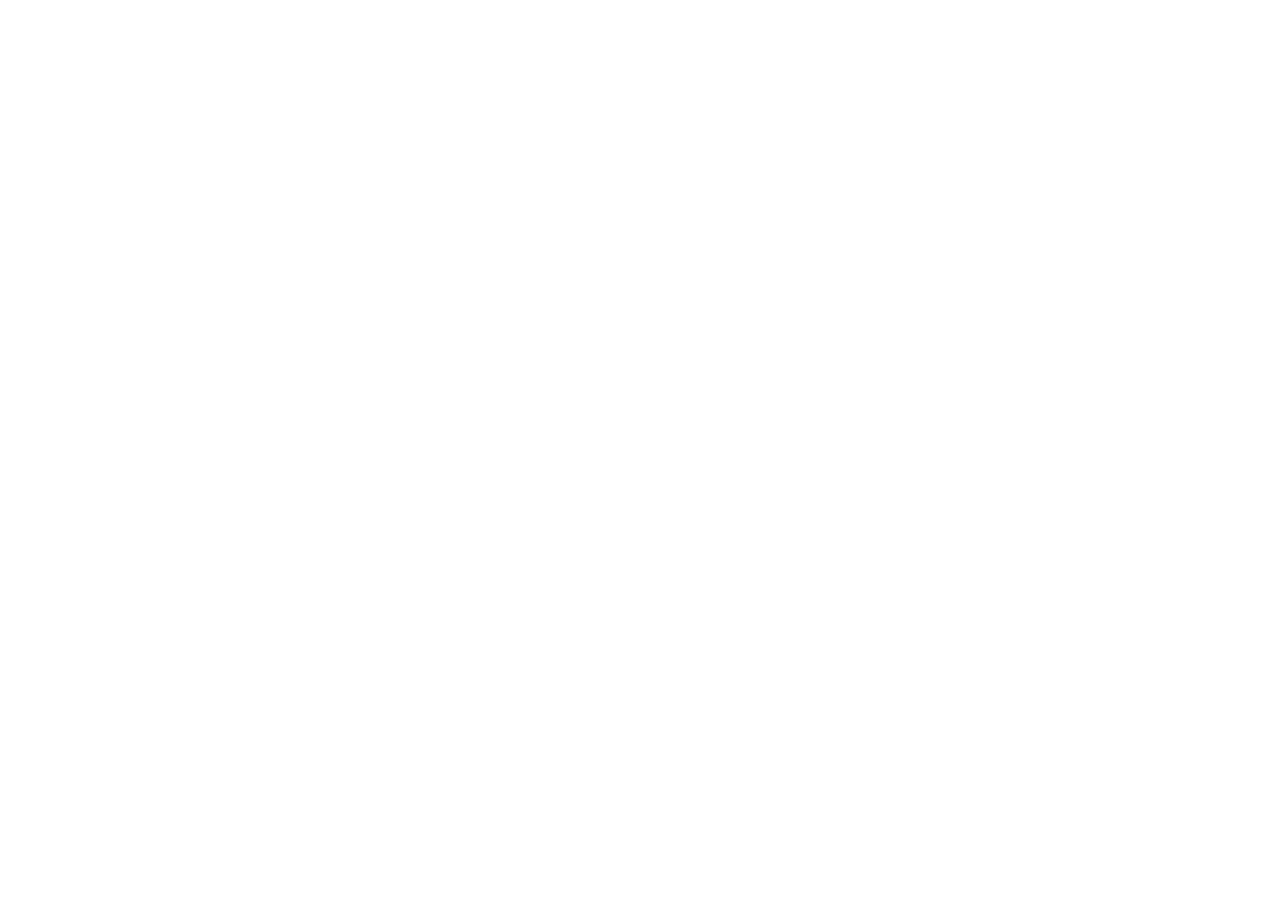
==== index.html @ 59989dd0 "Inclução do arquivo index" ====
<!DOCTYPE html>
<html lang="pt-br">
<head>
    <meta charset="UTF-8">
    <meta http-equiv="X-UA-Compatible" content="IE=edge">
    <meta name="viewport" content="width=device-width, initial-scale=1.0">
    <title>Formulario</title>
</head>
<body>
    
</body>
</html>
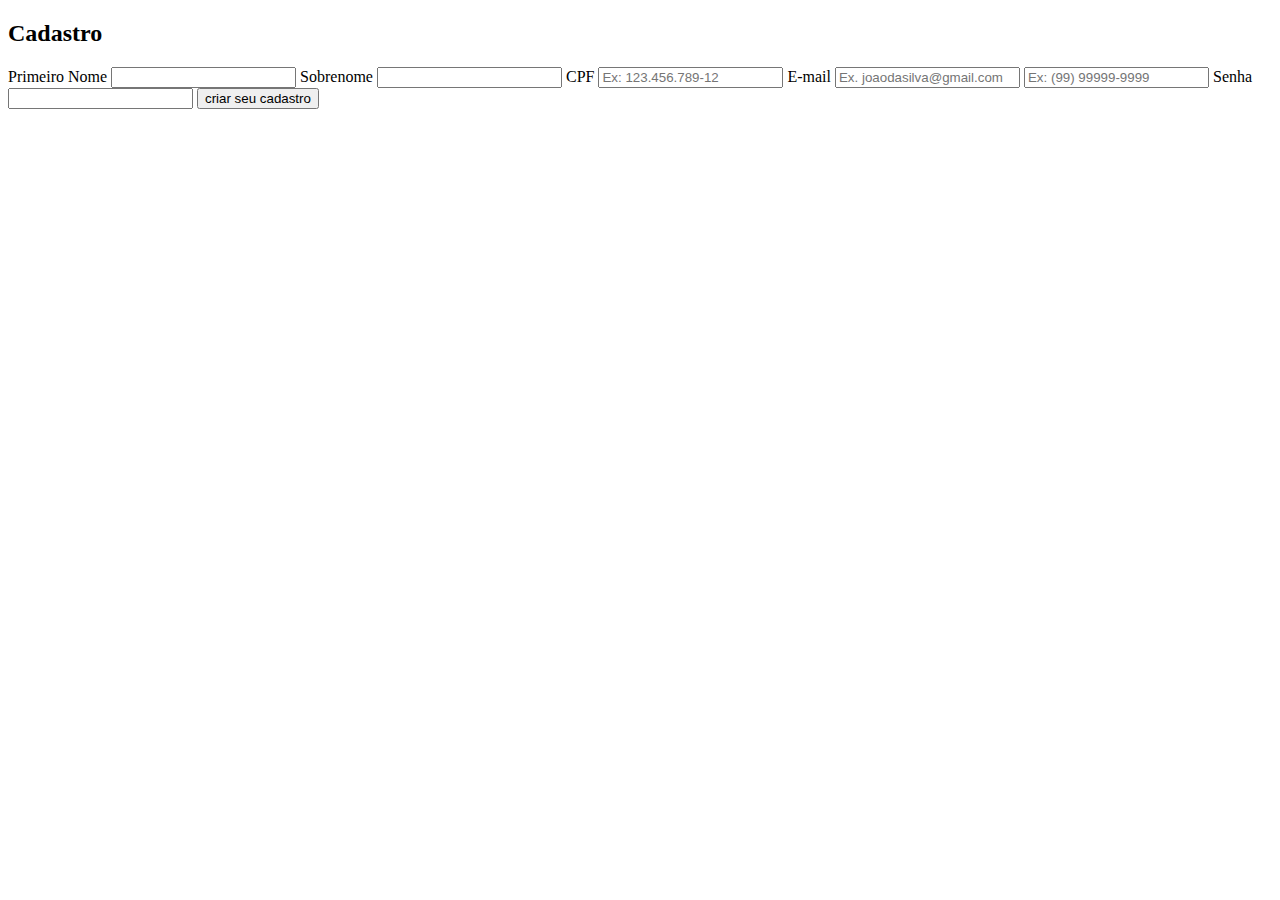
==== commit 3a767bd6: "Começo form" ====
--- a/index.html
+++ b/index.html
@@ -7,6 +7,27 @@
     <title>Formulario</title>
 </head>
 <body>
-    
+    <div id="container">
+        <div>
+            <h2>Cadastro</h2>
+            <form action="">
+                
+                <label for="name-input">Primeiro Nome</label>
+                <input type="text" name="primeironome" id="name-input" required="">
+                <label for="sname-input">Sobrenome</label>
+                <input type="text" name="sobrenome" id="sname-input">
+                <label for="cpf-input">CPF</label>
+                <input type="tel" autocomplete="on" name="cpf" id="cpf-input"  mask="___.___.___-__" placeholder="Ex: 123.456.789-12" required="">
+
+                <label class="inputGroup-label" for="email-input">E-mail</label>
+                <input type="email" autocomplete="on" placeholder="Ex. joaodasilva@gmail.com" name="email" id="email-input" required="">
+                <input type="tel" autocomplete="on"name="phone" id="phone-input" mask="(__) _____-____" placeholder="Ex: (99) 99999-9999">
+                <label class="inputGroup-label" for="password-input">Senha</label>
+                <input type="password" autocomplete="false" name="password" id="password-input"  required="" >
+
+               <input type="submit" value="criar seu cadastro">
+            </form>
+        </div>
+    </div>
 </body>
 </html>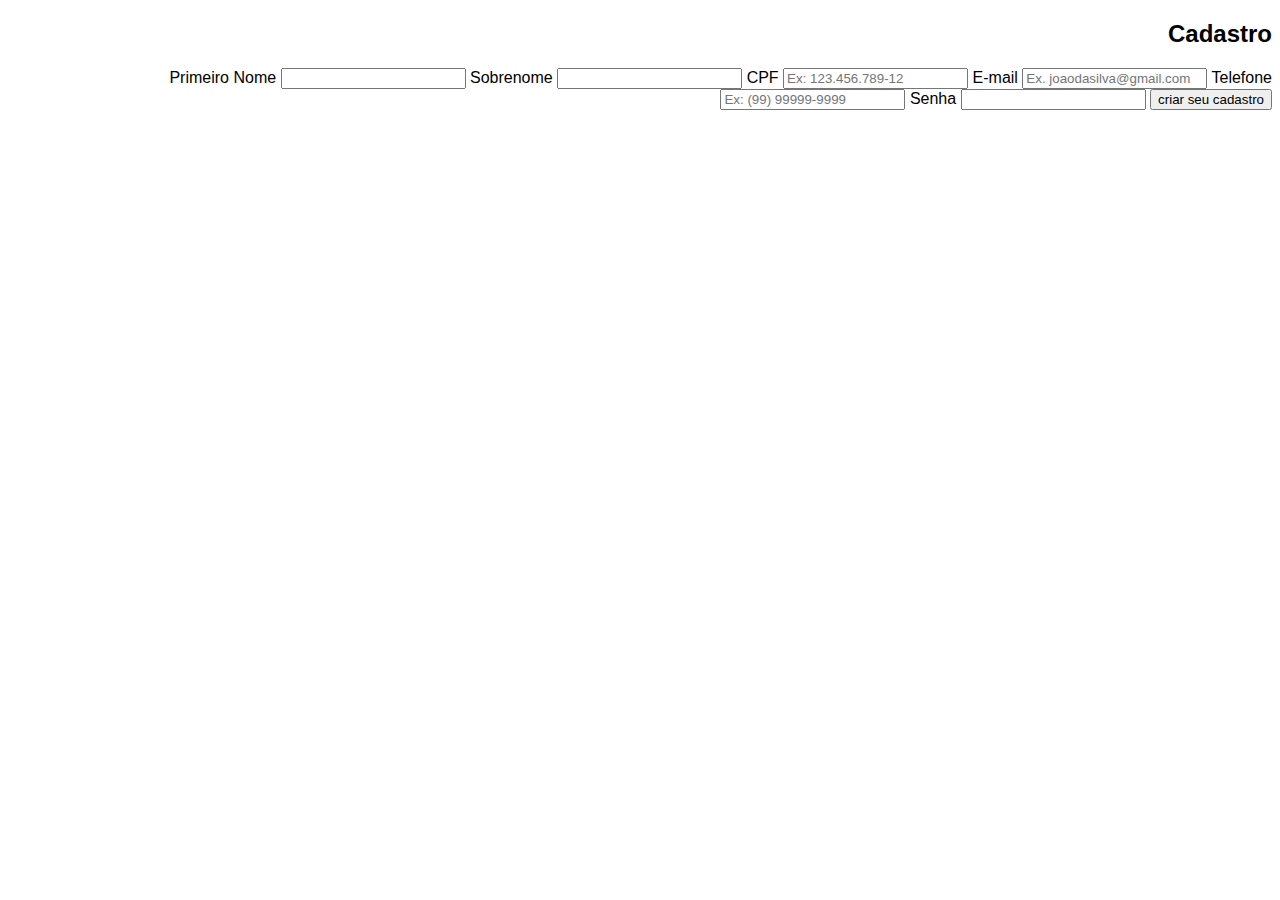
==== commit 0bbb63b2: "Att index" ====
--- a/index.html
+++ b/index.html
@@ -4,6 +4,7 @@
     <meta charset="UTF-8">
     <meta http-equiv="X-UA-Compatible" content="IE=edge">
     <meta name="viewport" content="width=device-width, initial-scale=1.0">
+    <link rel="stylesheet" href="./css/style.css">
     <title>Formulario</title>
 </head>
 <body>
@@ -14,15 +15,20 @@
                 
                 <label for="name-input">Primeiro Nome</label>
                 <input type="text" name="primeironome" id="name-input" required="">
+                
                 <label for="sname-input">Sobrenome</label>
                 <input type="text" name="sobrenome" id="sname-input">
+                
                 <label for="cpf-input">CPF</label>
                 <input type="tel" autocomplete="on" name="cpf" id="cpf-input"  mask="___.___.___-__" placeholder="Ex: 123.456.789-12" required="">
 
-                <label class="inputGroup-label" for="email-input">E-mail</label>
+                <label for="email-input">E-mail</label>
                 <input type="email" autocomplete="on" placeholder="Ex. joaodasilva@gmail.com" name="email" id="email-input" required="">
+                
+                <label for="phone-input">Telefone</label>
                 <input type="tel" autocomplete="on"name="phone" id="phone-input" mask="(__) _____-____" placeholder="Ex: (99) 99999-9999">
-                <label class="inputGroup-label" for="password-input">Senha</label>
+                
+                <label for="password-input">Senha</label>
                 <input type="password" autocomplete="false" name="password" id="password-input"  required="" >
 
                <input type="submit" value="criar seu cadastro">
--- a/css/style.css
+++ b/css/style.css
@@ -0,0 +1,4 @@
+body {
+    font-family: Arial, Helvetica, sans-serif;
+    text-align: right;
+}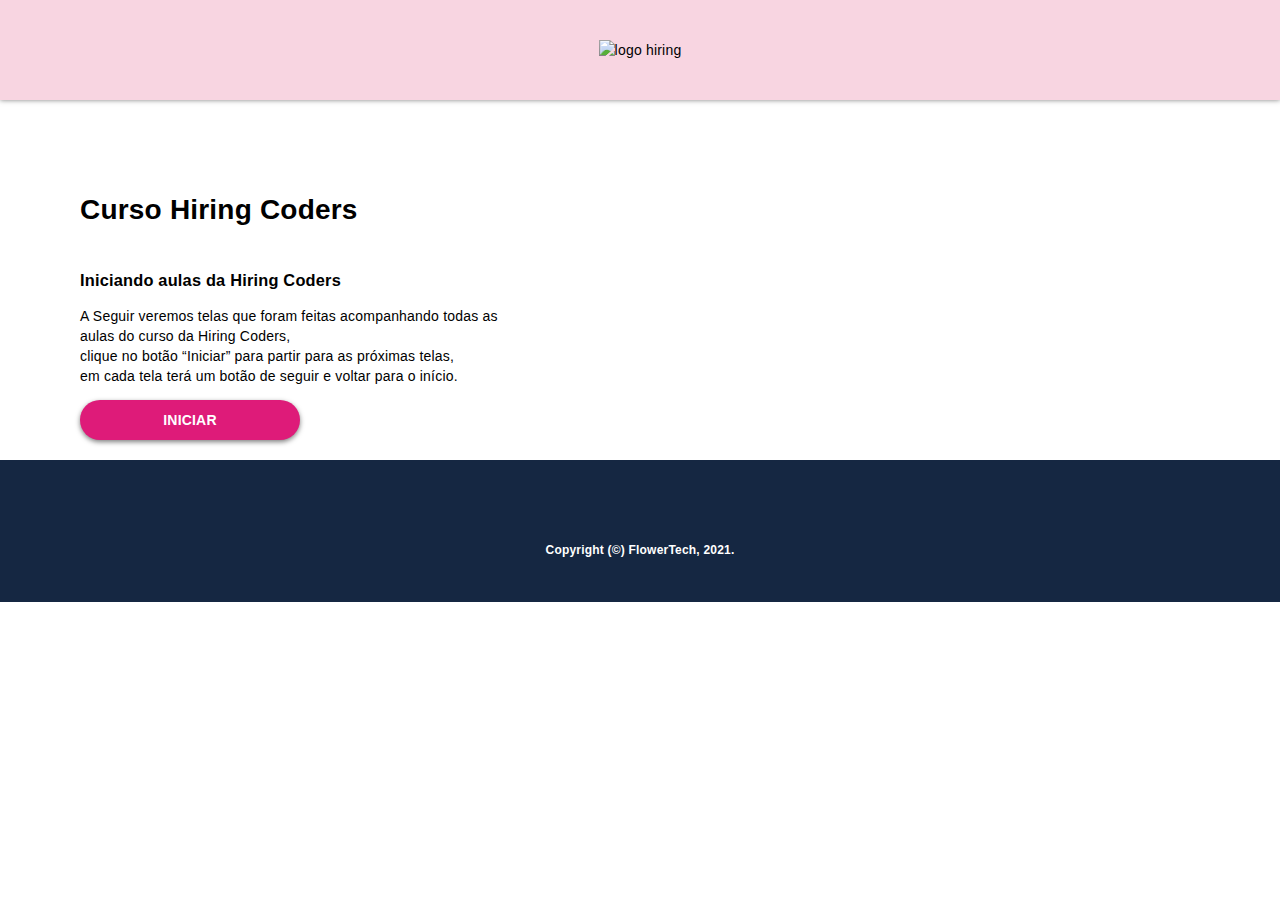
==== commit f15bbd7f: "Tela inical" ====
--- a/index.html
+++ b/index.html
@@ -4,36 +4,52 @@
     <meta charset="UTF-8">
     <meta http-equiv="X-UA-Compatible" content="IE=edge">
     <meta name="viewport" content="width=device-width, initial-scale=1.0">
-    <link rel="stylesheet" href="./css/style.css">
-    <title>Formulario</title>
+    <meta name="description" content="flawer weed" />
+    <meta name="author" content="Florzito" />
+    <link rel="stylesheet" type="text/css" href="./css/style.css">
+    <script type="text/javascript" src="./js/script.js" ></script>
+    <title>Formularios</title>
 </head>
 <body>
-    <div id="container">
-        <div>
-            <h2>Cadastro</h2>
-            <form action="">
-                
-                <label for="name-input">Primeiro Nome</label>
-                <input type="text" name="primeironome" id="name-input" required="">
-                
-                <label for="sname-input">Sobrenome</label>
-                <input type="text" name="sobrenome" id="sname-input">
-                
-                <label for="cpf-input">CPF</label>
-                <input type="tel" autocomplete="on" name="cpf" id="cpf-input"  mask="___.___.___-__" placeholder="Ex: 123.456.789-12" required="">
+    <!-- Cabeçalho -->
+    <header>
+        <div id="conteiner">
+            <div id="conteiner-cont">
+                <div class="logo-hiring">
+                    <img src="./img/logohiring.png" alt="logo hiring" height="35px" width="177px">
+                </div>
+            </div>
+        </div>
 
-                <label for="email-input">E-mail</label>
-                <input type="email" autocomplete="on" placeholder="Ex. joaodasilva@gmail.com" name="email" id="email-input" required="">
-                
-                <label for="phone-input">Telefone</label>
-                <input type="tel" autocomplete="on"name="phone" id="phone-input" mask="(__) _____-____" placeholder="Ex: (99) 99999-9999">
-                
-                <label for="password-input">Senha</label>
-                <input type="password" autocomplete="false" name="password" id="password-input"  required="" >
+    </header>
+    <!-- Fim Do Cabeçalho -->
 
-               <input type="submit" value="criar seu cadastro">
-            </form>
+    <!-- Conteudo Principal -->
+    <main>
+        <div class="titulo">
+            <h1>Curso Hiring Coders</h1>
         </div>
-    </div>
+        <div class="cont">
+            <h3>Iniciando aulas da Hiring Coders</h3>
+            <p>A Seguir veremos telas que foram feitas acompanhando todas as <br>aulas do curso da Hiring Coders, <br>
+                clique no botão “Iniciar” para partir para as próximas telas, <br>em cada tela terá um botão de seguir e voltar para o início. 
+            </p>
+        </div>
+        <div id="botaoinicar">
+            <a href="./formulario.html" id="btninicar">Iniciar</a>
+        </div>
+    </main>
+    <!-- Fim do Conteudo Principal -->
+
+    <!--Rodapé-->
+    <footer>
+        <div id="rodape">
+            <div class="copy">
+                <p>Copyright (©) FlowerTech, 2021.</p>
+            </div>
+        </div>
+    </footer>
+    <!--Fim o rodapé-->
+
 </body>
 </html>--- a/css/style.css
+++ b/css/style.css
@@ -1,4 +1,92 @@
 body {
     font-family: Arial, Helvetica, sans-serif;
-    text-align: right;
+    margin: 0;
+    font-size: 14px;
+    line-height: 20px;
+    letter-spacing: 0.2px;
+    padding: 0px;
+    height: 100%;
+}
+
+/* Top*/
+#conteiner {
+    background-color: #f8d5e1;
+    height: 100px;
+    box-shadow: 0px 0px 5px 0px rgba(0, 0, 0, 0.5);
+    display: flex;
+}
+
+#conteiner #conteiner-cont {
+    width: 1200px;
+    height: 60px;
+    padding: 0px 10px 0px 10px;
+    margin-left: auto;
+    margin-right: auto;
+    border-top: 20px;
+    margin-top: 20px;
+}
+
+
+.logo-hiring {
+   text-align: center;
+   margin-top: 20px;
+}
+/* Fim Top */
+
+/* Começo conteudo */
+
+main {
+    margin-left: 80px;
+    width: 60%;
+    margin-bottom: 20px;
+}
+
+.titulo {
+    margin-top: 100px;
+}
+
+.cont {
+    margin-top: 50px;
+}
+
+
+#botaoinicar {
+    background-color: #de1b79;
+    width: 200px;
+    text-align: center;
+    text-transform: uppercase;
+    font-weight: bold;
+    border: none;
+    padding: 10px;
+    border-radius: 50px;
+    height: 10px;
+    box-shadow: 0px 2px 5px 0px rgba(0, 0, 0, 0.5);
+    height: 20px;
+    cursor: pointer;
+}
+
+#botaoinicar a {
+    color: #fff;
+    height: 25px;
+    display: block;
+    width: 100%;
+    text-decoration: none;
+    }
+
+    /* Final conteudo */
+
+    /* Rodapé */
+
+#rodape {
+    background-color: #152742;
+    flex-shrink: 0;
+    padding: 30px;
+}
+
+.copy {
+    text-align:center ;
+    font-weight: bold;
+    color: #fff;
+    font-size: 12px;
+    margin-top: 50px;
 }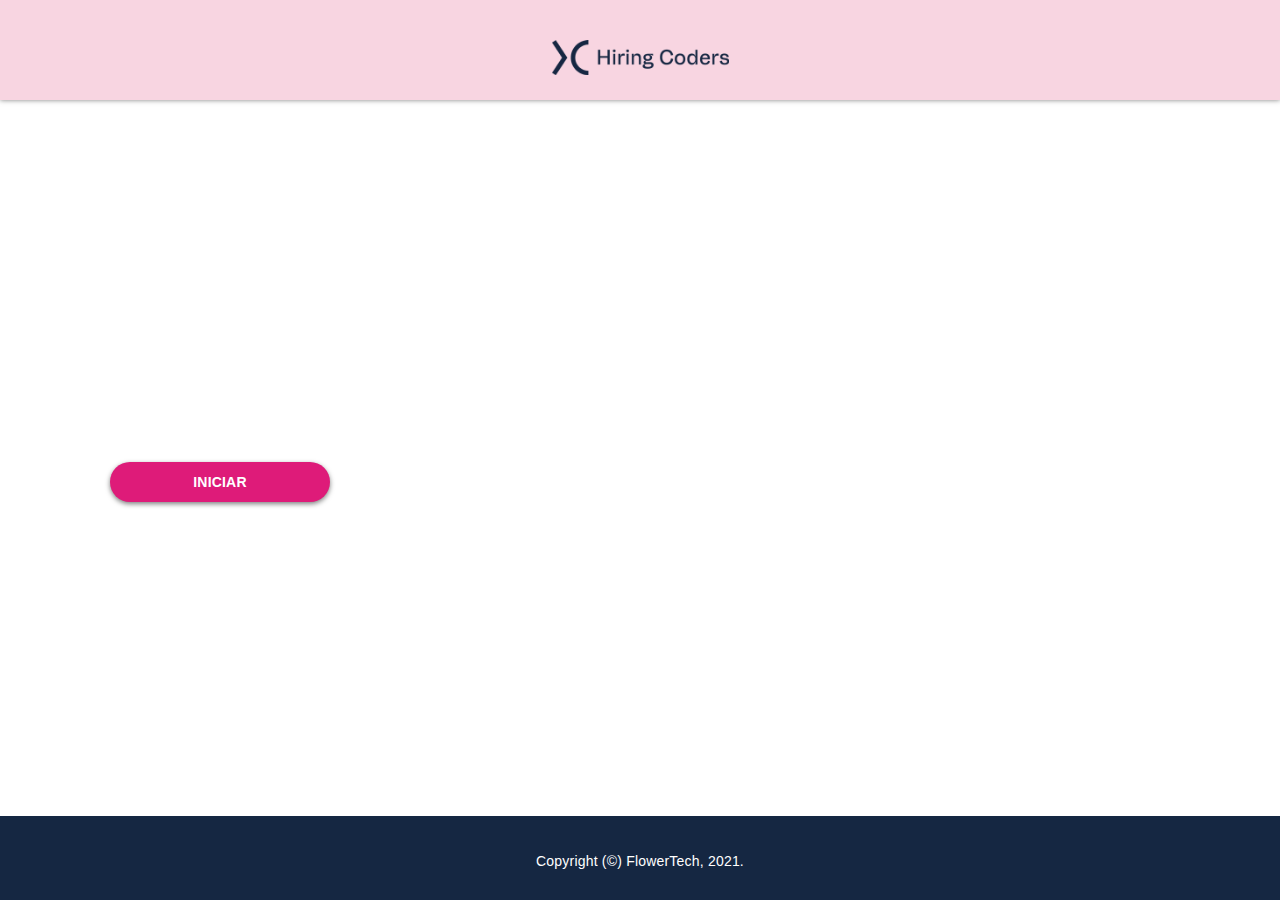
==== commit bc7ff398: "Att diaria" ====
--- a/index.html
+++ b/index.html
@@ -1,5 +1,6 @@
 <!DOCTYPE html>
 <html lang="pt-br">
+
 <head>
     <meta charset="UTF-8">
     <meta http-equiv="X-UA-Compatible" content="IE=edge">
@@ -7,9 +8,10 @@
     <meta name="description" content="flawer weed" />
     <meta name="author" content="Florzito" />
     <link rel="stylesheet" type="text/css" href="./css/style.css">
-    <script type="text/javascript" src="./js/script.js" ></script>
+    <script type="text/javascript" src="./js/script.js"></script>
     <title>Formularios</title>
 </head>
+
 <body>
     <!-- Cabeçalho -->
     <header>
@@ -26,18 +28,21 @@
 
     <!-- Conteudo Principal -->
     <main>
-        <div class="titulo">
-            <h1>Curso Hiring Coders</h1>
-        </div>
-        <div class="cont">
-            <h3>Iniciando aulas da Hiring Coders</h3>
-            <p>A Seguir veremos telas que foram feitas acompanhando todas as <br>aulas do curso da Hiring Coders, <br>
-                clique no botão “Iniciar” para partir para as próximas telas, <br>em cada tela terá um botão de seguir e voltar para o início. 
-            </p>
-        </div>
-        <div id="botaoinicar">
-            <a href="./formulario.html" id="btninicar">Iniciar</a>
-        </div>
+        <section id="conteudo">
+                <h1>Curso Hiring Coders</h1>
+                <div class="cont">
+                    <h3>Iniciando aulas da Hiring Coders</h3>
+                    <p>A Seguir veremos telas que foram feitas acompanhando todas as <br>aulas do curso da Hiring
+                        Coders,
+                        <br>
+                        clique no botão “Iniciar” para partir para as próximas telas, <br>em cada tela terá um botão de
+                        seguir e voltar para o início.
+                    </p>
+                </div>
+                <div id="botaoinicar">
+                    <a href="./formulario.html" id="btninicar">Iniciar</a>
+                </div>
+        </section>
     </main>
     <!-- Fim do Conteudo Principal -->
 
@@ -52,4 +57,5 @@
     <!--Fim o rodapé-->
 
 </body>
+
 </html>--- a/css/style.css
+++ b/css/style.css
@@ -4,8 +4,7 @@
     font-size: 14px;
     line-height: 20px;
     letter-spacing: 0.2px;
-    padding: 0px;
-    height: 100%;
+    width: 100%;
 }
 
 /* Top*/
@@ -36,19 +35,43 @@
 /* Começo conteudo */
 
 main {
-    margin-left: 80px;
-    width: 60%;
-    margin-bottom: 20px;
+    background-image: url(https://uploads-ssl.webflow.com/5f2d50967d364984a023dc4c/6092fbd604ec85536008759c_Ilustra-Header---Hiring-Coders.gif);
+    padding-top: 100px;
+    padding-left: 50px;
+    background-repeat: no-repeat;
+    background-size: cover;
+    background-position-x: 50%;
+    background-position-y: 50%;
+    height: 500px;
 }
 
-.titulo {
-    margin-top: 100px;
+/* Parte Formulario */
+
+#formulario {
+    padding: 20px;
 }
 
-.cont {
-    margin-top: 50px;
+p {
+    line-height: 30px;
+    margin-top: 20px;
 }
 
+h1 {
+    text-transform: uppercase;
+    font-size: 36px;
+}
+
+h3 {
+    margin-top: 30px;
+    font-size: 24px;
+}
+
+#conteudo {
+    width: 50%;
+    padding: 10px;
+    margin-left: 50px;
+    color: #fff;
+}
 
 #botaoinicar {
     background-color: #de1b79;
@@ -56,13 +79,12 @@
     text-align: center;
     text-transform: uppercase;
     font-weight: bold;
-    border: none;
     padding: 10px;
     border-radius: 50px;
-    height: 10px;
     box-shadow: 0px 2px 5px 0px rgba(0, 0, 0, 0.5);
     height: 20px;
     cursor: pointer;
+    display: inline-block;
 }
 
 #botaoinicar a {
@@ -78,15 +100,14 @@
     /* Rodapé */
 
 #rodape {
-    background-color: #152742;
-    flex-shrink: 0;
-    padding: 30px;
+    background-color:#152742;
+    position: absolute;
+    bottom: 0;
+    width: 100%;
 }
 
 .copy {
-    text-align:center ;
-    font-weight: bold;
     color: #fff;
-    font-size: 12px;
-    margin-top: 50px;
+    text-align: center;
+    padding: 10px;
 }